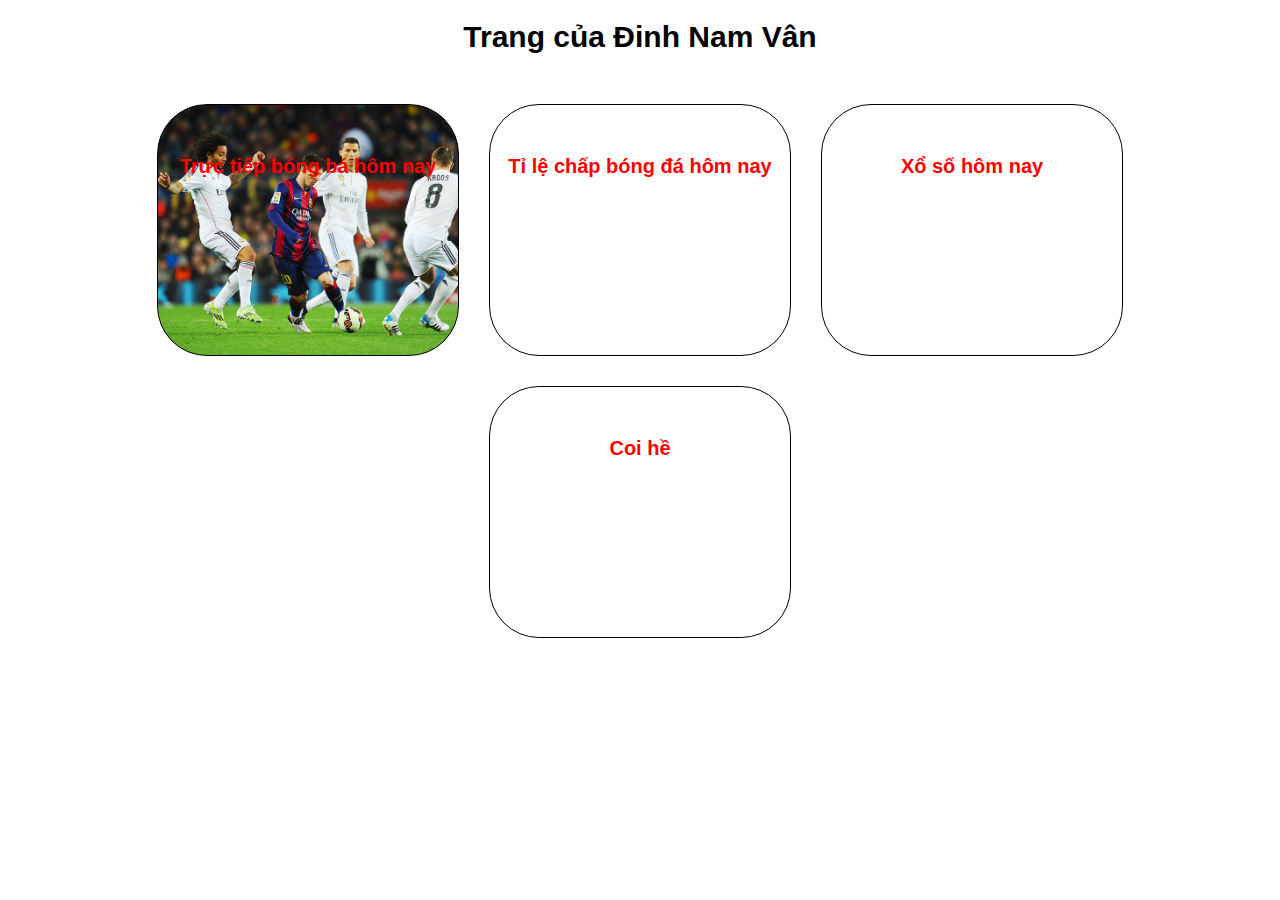
==== webcuaba.html @ cb0dcbc8 "asdads" ====
<!DOCTYPE html>
<html lang="en">
<head>
    <meta charset="UTF-8">
    <meta http-equiv="X-UA-Compatible" content="IE=edge">
    <meta name="viewport" content="width=device-width, initial-scale=1.0">
    <title>Đinh Nam Vân</title>
    <link rel="stylesheet" href="v.css">
</head>
<body>
    <div class="title">Trang của Đinh Nam Vân</div>
    <div class="container">
        <a href="./tructiepbongda/1.html"><div class="item" id="dabanh">Trực tiếp bóng bá hôm nay</div></a>
        <a href="./tilechap/2.html"><div class="item">Tỉ lệ chấp bóng đá hôm nay</div></a>
        <a href="./xoso/3.html"><div class="item">Xổ số hôm nay</div></a>
        <a href="./coihe/4.html"><div class="item">Coi hề</div></a>
    </div>
</body>
</html>
---- v.css ----
*{
    margin: 0px;
    padding: 0px;
}
.title{
    text-align: center;
    font: 600 30px arial;
    margin-top: 20px;
}
.container{
    display: flex;
    margin: auto;
    margin-top: 50px;
    gap: 30px;
    flex-wrap: wrap;
    align-items: center;
    justify-content: center;
}
.container a{
    text-decoration: none;
}
.item{
    width: 300px ;
    min-height: 200px;
    color: red;
    text-align: center;
    border: 1px solid black;
    border-radius: 50px;
    font: 600 20px arial; 
    padding-top: 50px;
    /* background-size: 200px 200px;
    background-repeat: no-repeat;
    background-position: center; */
    background-size: cover;
    
}
#dabanh{
    background-image: url(img/banh.jpg);
}
.item:hover{
    opacity: 0.8;
}
.back{
    position: absolute;
    font: 20px arial;
    padding: 20px 40px 20px 20px;
    background-color: rgb(255, 218, 158);
    margin-left: 40px;
}
.beforeback{
    box-sizing: border-box;
    width: 40px;
    height: 63px;   
    position:absolute;
    border-right: 30px solid rgb(255, 218, 158);
    border-top: 31.5px solid transparent;
    border-bottom: 31.5px solid transparent;
}
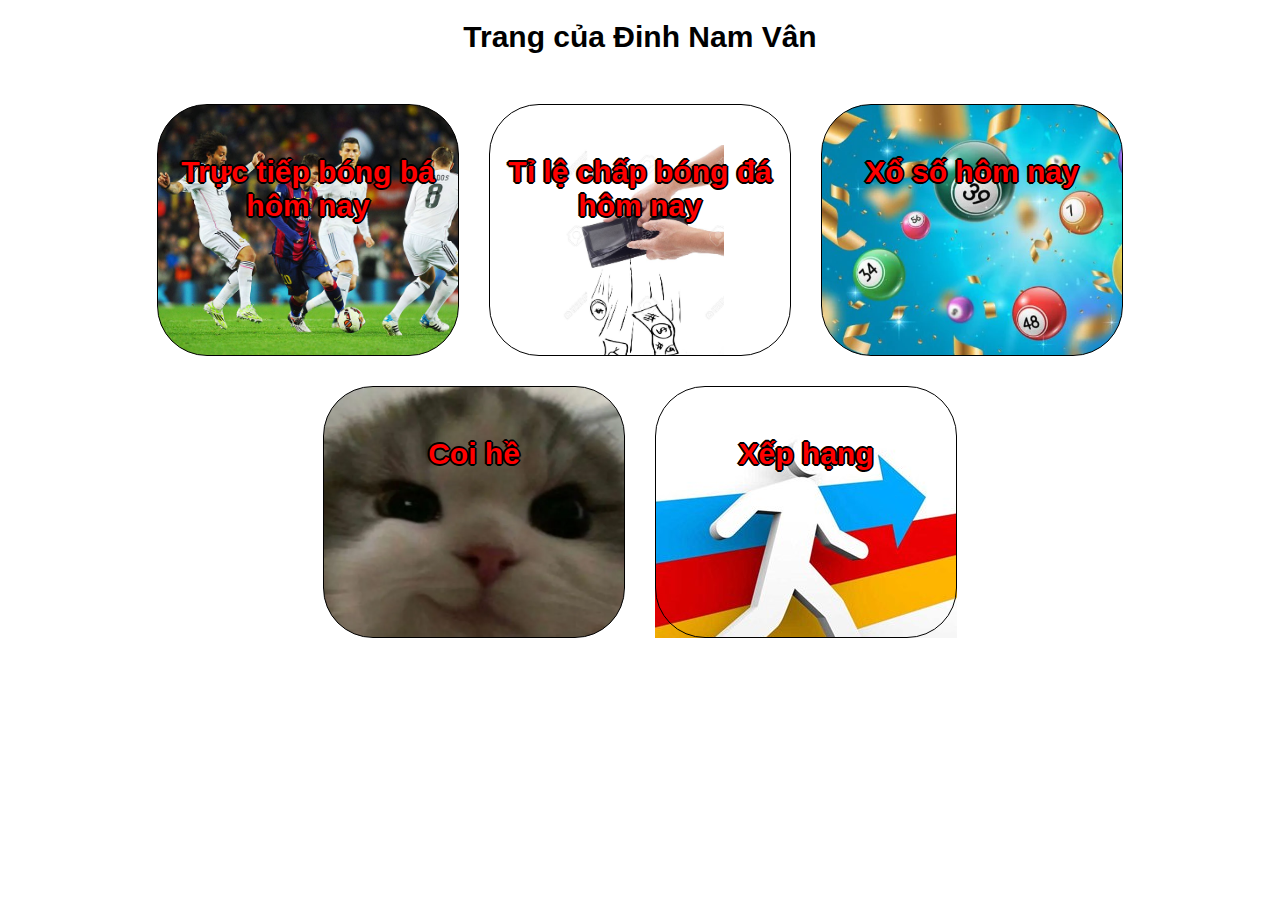
==== commit e5bc37cc: "update" ====
--- a/webcuaba.html
+++ b/webcuaba.html
@@ -11,9 +11,10 @@
     <div class="title">Trang của Đinh Nam Vân</div>
     <div class="container">
         <a href="./tructiepbongda/1.html"><div class="item" id="dabanh">Trực tiếp bóng bá hôm nay</div></a>
-        <a href="./tilechap/2.html"><div class="item">Tỉ lệ chấp bóng đá hôm nay</div></a>
-        <a href="./xoso/3.html"><div class="item">Xổ số hôm nay</div></a>
-        <a href="./coihe/4.html"><div class="item">Coi hề</div></a>
+        <a href="./tilechap/2.html"><div class="item" id="tilechap">Tỉ lệ chấp bóng đá hôm nay</div></a>
+        <a href="./xoso/3.html"><div class="item" id="xoso">Xổ số hôm nay</div></a>
+        <a href="./coihe/4.html"><div class="item" id="coihe">Coi hề</div></a>
+        <a href="./xephang/xephang.html" id="xephangg"><div class="item">Xếp hạng</div></a>
     </div>
 </body>
 </html>--- a/v.css
+++ b/v.css
@@ -32,10 +32,28 @@
     background-repeat: no-repeat;
     background-position: center; */
     background-size: cover;
-    
+    font-size: 30px;
+    text-shadow: 2px 0 #000000, -2px 0 #000000, 0 2px #000000, 0 -2px #000000,
+             1px 1px #000000, -1px -1px #000000, 1px -1px #000000, -1px 1px #000000;
 }
 #dabanh{
     background-image: url(img/banh.jpg);
+}
+#xephangg{
+    background-image: url(img/xephang.jpg);
+}
+#tilechap{
+    background-image: url(img/tilechapbg.jpg);
+    background-size: contain;
+    background-repeat: no-repeat;
+    background-position: center 40px;
+    
+}
+#xoso{
+    background-image: url(img/xosobg.webp);
+}
+#coihe{
+    background-image: url(img/coihebg.webp);
 }
 .item:hover{
     opacity: 0.8;
